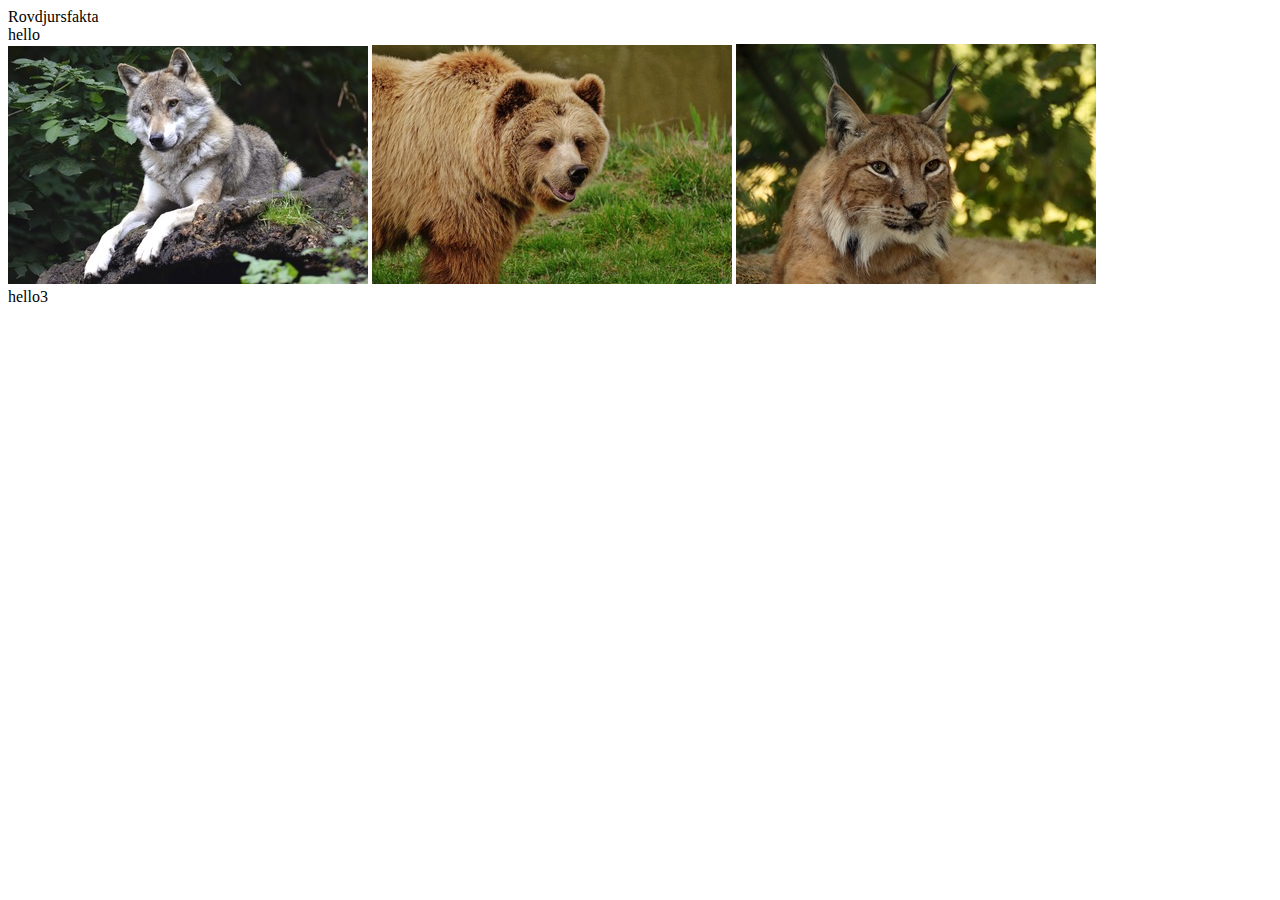
==== index.html @ 8d143e9d "Skapat grid och lagt till bilder (sidlänkar)" ====
<!DOCTYPE html>
<html lang="en">
<head>
    <meta charset="UTF-8">
    <meta name="viewport" content="width=device-width, initial-scale=1.0">
    <meta http-equiv="X-UA-Compatible" content="ie=edge">
    <link rel="stylesheet" type="text/css" href="css/style.css">
    <title>Rovdjur</title>
</head>

<div id="mobilsida">

<body>
    <!-- Denna fil skall alltid heta index.html och är den första filen på en hemsida -->
<header>
    Rovdjursfakta
</header>
<nav>
    <!-- bild och sökbar --> hello</nav> 
<main>
    <!-- klickbara bilder som länkar till andra sidor-->
    <img src="img/wolf3.jpg">
    <img src="img/bear3.jpg">
    <img src="img/lynx3.jpg">
</main>
<footer>
    <!-- random info? kontakt?--> hello3
</footer>
    <script src="js/script.js"></script>
</body>
</div>
</html>
---- css/style.css ----
@media only screen and (max-width: 600px) {
#mobilsida  {
   display: grid;
   grid-template-areas:
   'hd'
   'nv'
   'mn'
   'ft';
   height: 150vh;
  
}

body {
    background-color: #9BA994;
}

header {
    grid-area: hd;
    background-color: #EBF3E8;
    font-family: 'Gill Sans', 'Gill Sans MT', Calibri, 'Trebuchet MS', sans-serif;
    height: 100px;
}

nav {
    grid-area: nv;
    background-color: #C7D9BF;
    height: 50px;
}

main {
    grid-area: mn;
    height: 733px;
}

footer {
    grid-area: ft;
    background-color: #EBF3E8;
    height: 150px;
}
}
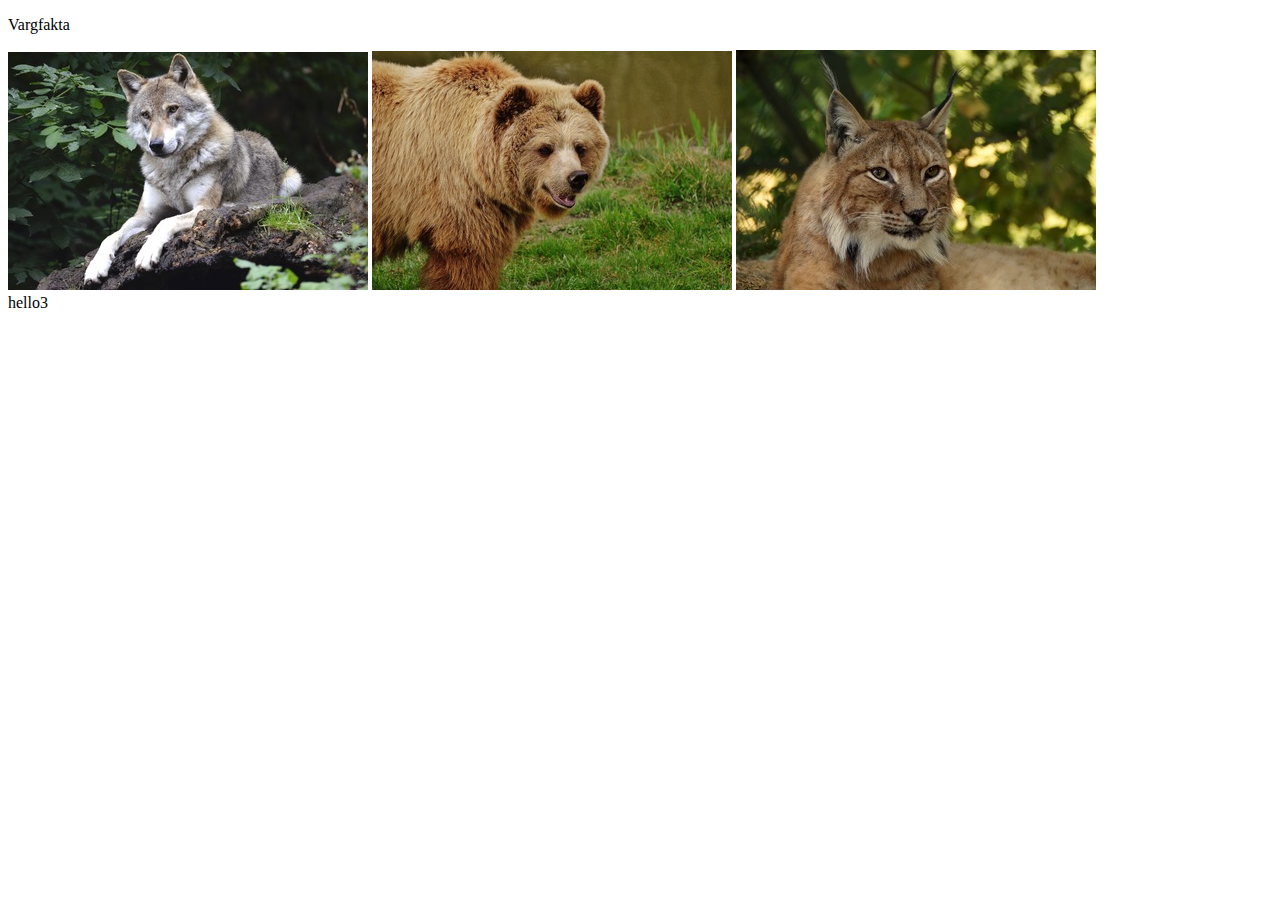
==== commit fa0b2fa0: "La till hemsidor, bort main, layoutfix" ====
--- a/index.html
+++ b/index.html
@@ -13,16 +13,15 @@
 <body>
     <!-- Denna fil skall alltid heta index.html och är den första filen på en hemsida -->
 <header>
-    Rovdjursfakta
+    <p>Vargfakta</p>
 </header>
 <nav>
-    <!-- bild och sökbar --> hello</nav> 
-<main>
-    <!-- klickbara bilder som länkar till andra sidor-->
-    <img src="img/wolf3.jpg">
-    <img src="img/bear3.jpg">
-    <img src="img/lynx3.jpg">
-</main>
+    <!-- bild och sökbar -->
+    <a href="wolf.html"><img src="img/wolf3.jpg"></a>
+    <a href="bear.html"><img src="img/bear3.jpg"></a>
+    <a href="lynx.html"><img src="img/lynx3.jpg"></a>
+</nav> 
+
 <footer>
     <!-- random info? kontakt?--> hello3
 </footer>
--- a/css/style.css
+++ b/css/style.css
@@ -4,7 +4,7 @@
    grid-template-areas:
    'hd'
    'nv'
-   'mn'
+   'nv'
    'ft';
    height: 150vh;
   
@@ -12,24 +12,34 @@
 
 body {
     background-color: #9BA994;
+    margin: 0px;
 }
 
 header {
     grid-area: hd;
-    background-color: #EBF3E8;
+    background-color: #EBF3E8; 
+    height: 100px;
+    margin: 0px 0px 7px 0px;
+
+}
+
+p {
     font-family: 'Gill Sans', 'Gill Sans MT', Calibri, 'Trebuchet MS', sans-serif;
-    height: 100px;
+    font-size: 50px;
+    text-align: center;
+    margin: 20px 20px 20px 20px;
+
 }
 
 nav {
     grid-area: nv;
-    background-color: #C7D9BF;
-    height: 50px;
+    height: 733px;
+    margin: 1px 3px 1px 8px;
 }
 
 main {
     grid-area: mn;
-    height: 733px;
+    
 }
 
 footer {
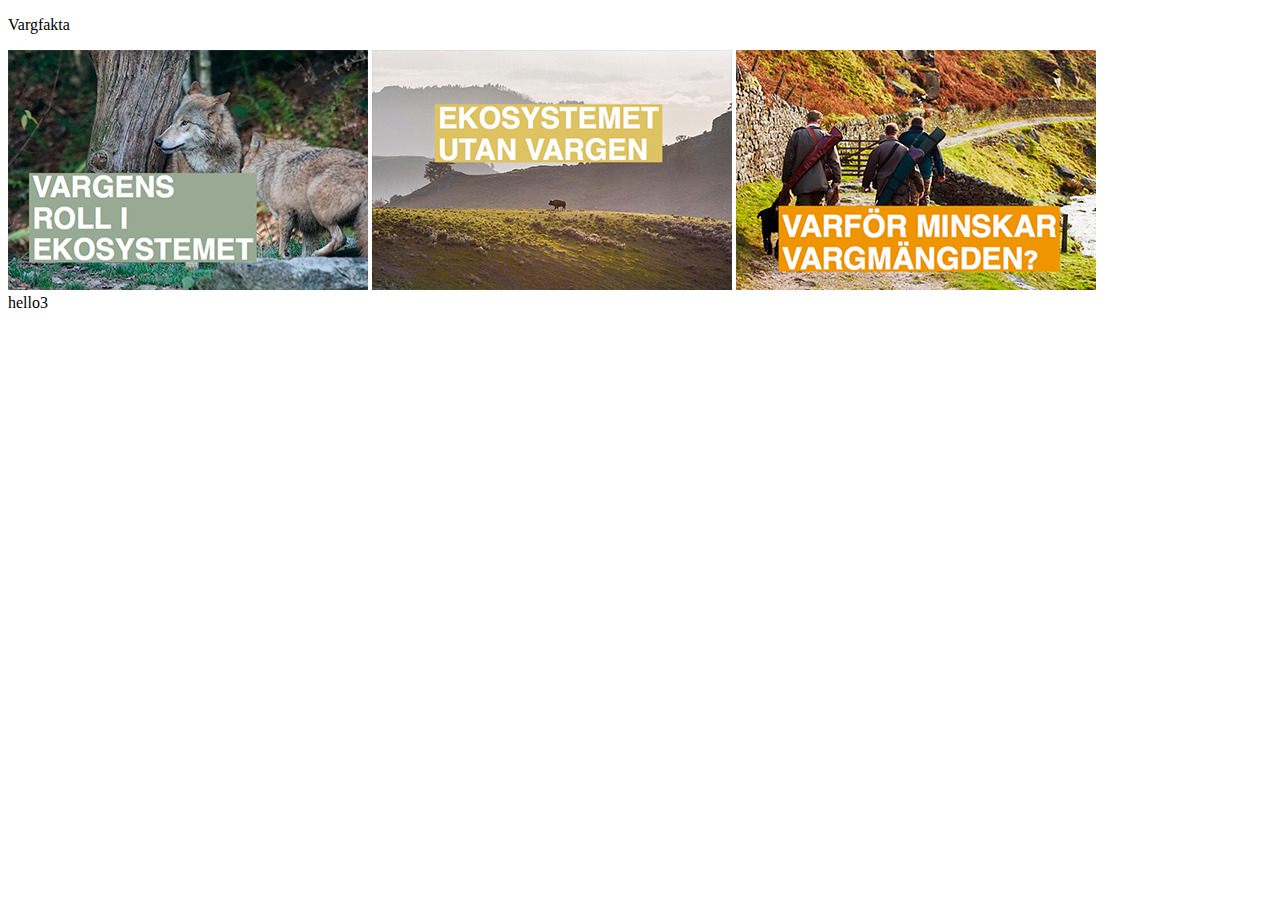
==== commit 44755cdb: "Rätt bilder med text!" ====
--- a/index.html
+++ b/index.html
@@ -17,9 +17,9 @@
 </header>
 <nav>
     <!-- bild och sökbar -->
-    <a href="wolf.html"><img src="img/wolf3.jpg"></a>
-    <a href="bear.html"><img src="img/bear3.jpg"></a>
-    <a href="lynx.html"><img src="img/lynx3.jpg"></a>
+    <a href="wolf.html"><img src="img/wolfforest3.jpg"></a>
+    <a href="without.html"><img src="img/utanvarg2.jpg"></a>
+    <a href="why.html"><img src="img/vargwhy.jpg"></a>
 </nav> 
 
 <footer>
--- a/css/style.css
+++ b/css/style.css
@@ -6,12 +6,14 @@
    'nv'
    'nv'
    'ft';
-   height: 150vh;
+   height: 155vh;
   
 }
 
 body {
-    background-color: #9BA994;
+    /*background-color: #9BA994;*/
+    background: rgb(155,169,148);
+    background: linear-gradient(180deg, rgba(155,169,148,1) 0%, rgba(213,194,104,1) 46%, rgba(217,147,12,1) 100%);
     margin: 0px;
 }
 
@@ -33,7 +35,7 @@
 
 nav {
     grid-area: nv;
-    height: 733px;
+    height: 736px;
     margin: 1px 3px 1px 8px;
 }
 
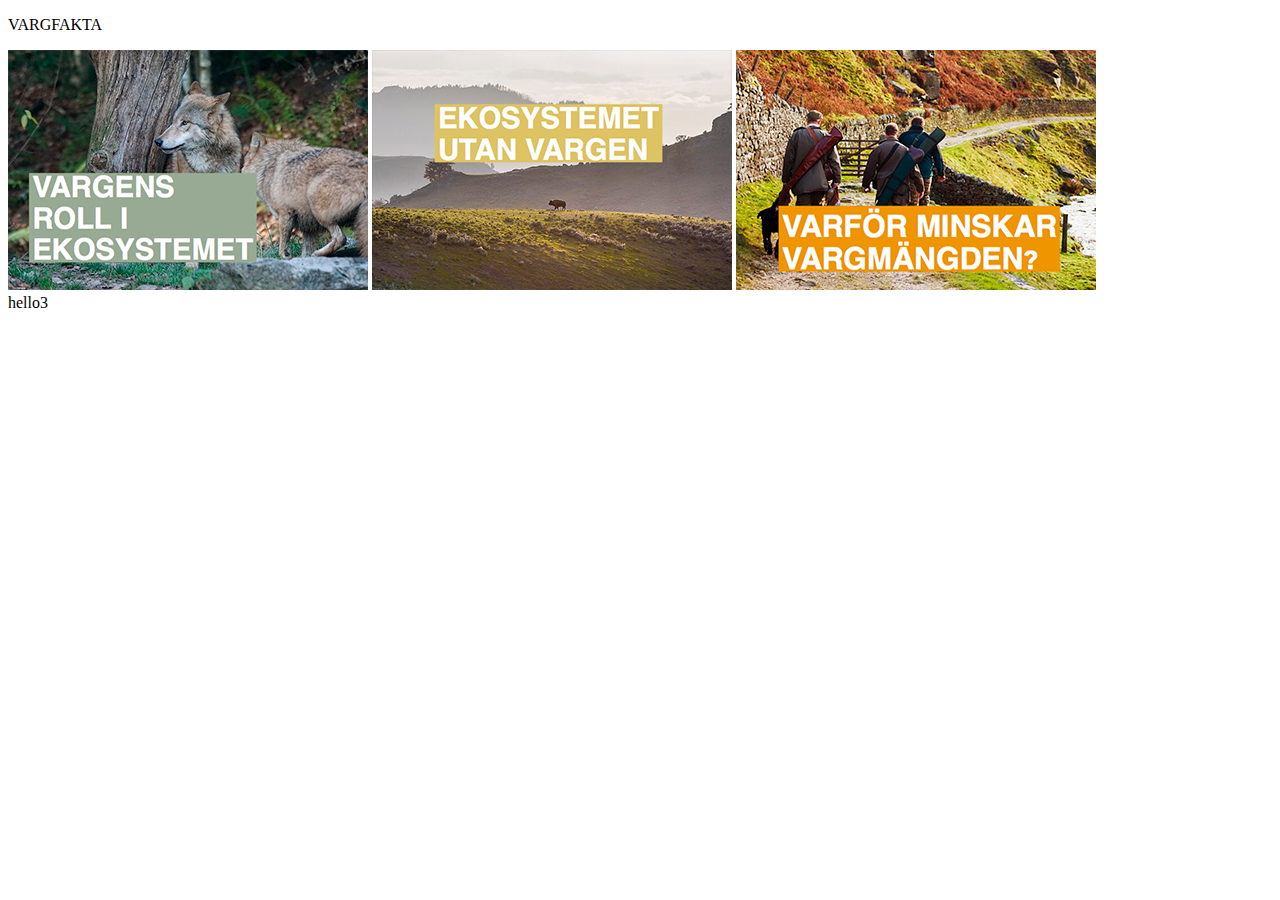
==== commit a7d4bfa2: "Fixat "vargens roll" hemsida" ====
--- a/index.html
+++ b/index.html
@@ -13,13 +13,15 @@
 <body>
     <!-- Denna fil skall alltid heta index.html och är den första filen på en hemsida -->
 <header>
-    <p>Vargfakta</p>
+    <p>VARGFAKTA</p>
 </header>
 <nav>
     <!-- bild och sökbar -->
-    <a href="wolf.html"><img src="img/wolfforest3.jpg"></a>
-    <a href="without.html"><img src="img/utanvarg2.jpg"></a>
-    <a href="why.html"><img src="img/vargwhy.jpg"></a>
+    <div class="bilder">
+        <a href="wolf.html"><img src="img/wolfforest3.jpg"></a>
+        <a href="without.html"><img src="img/utanvarg2.jpg"></a>
+        <a href="why.html"><img src="img/vargwhy.jpg"></a>
+    </div>
 </nav> 
 
 <footer>
--- a/css/style.css
+++ b/css/style.css
@@ -12,9 +12,8 @@
 
 body {
     /*background-color: #9BA994;*/
-    background: rgb(155,169,148);
-    background: linear-gradient(180deg, rgba(155,169,148,1) 0%, rgba(213,194,104,1) 46%, rgba(217,147,12,1) 100%);
     margin: 0px;
+    background: linear-gradient(180deg, rgba(155,169,148,1) 0%, rgba(213,194,104,1) 46%, rgb(207, 120, 6) 100%);
 }
 
 header {
@@ -30,13 +29,19 @@
     font-size: 50px;
     text-align: center;
     margin: 20px 20px 20px 20px;
+    font-style: bold;
 
 }
 
 nav {
     grid-area: nv;
     height: 736px;
-    margin: 1px 3px 1px 8px;
+    
+}
+
+.bilder {
+    margin: 0px 3px 0px 8px;
+
 }
 
 main {
@@ -49,4 +54,5 @@
     background-color: #EBF3E8;
     height: 150px;
 }
+
 }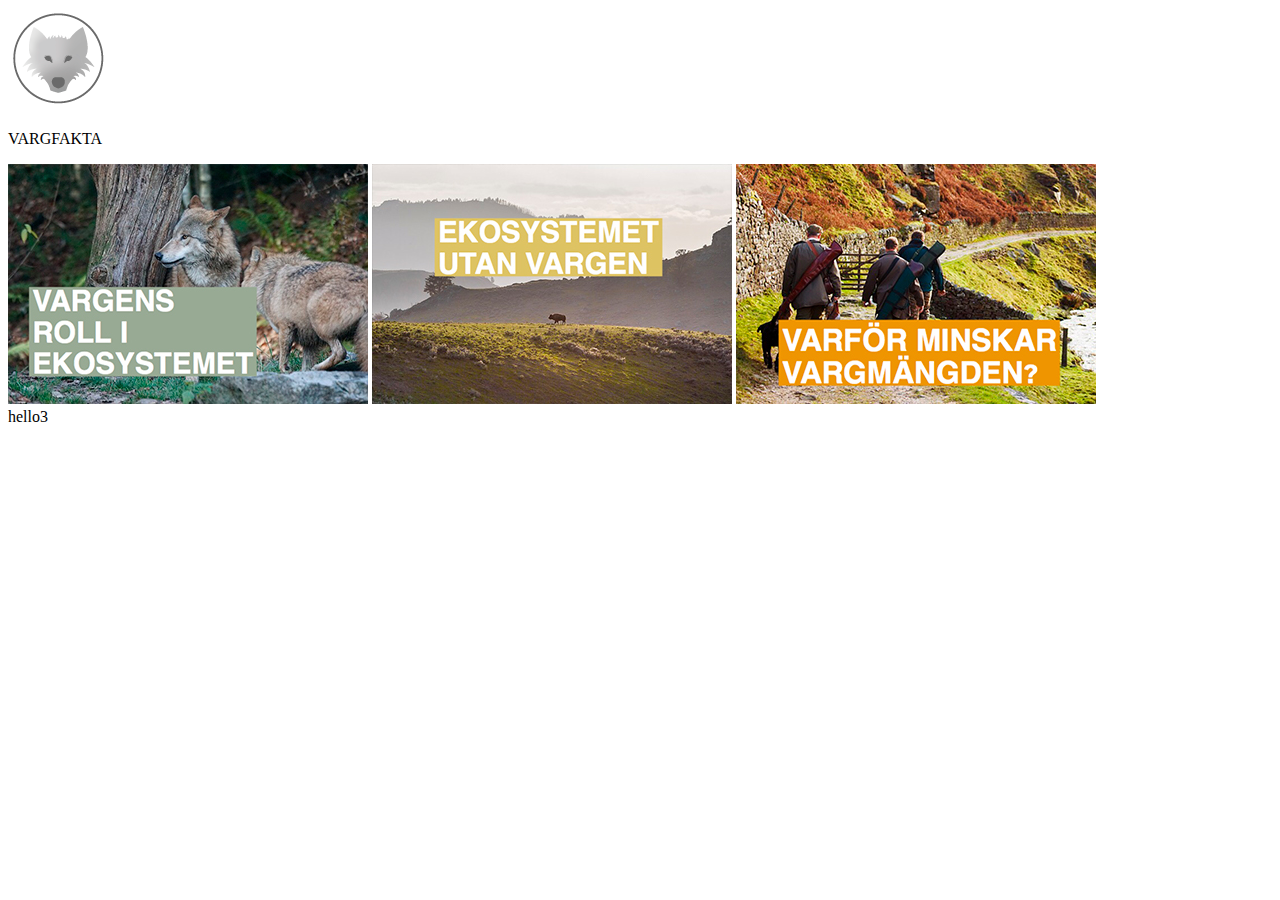
==== commit 13fb8780: "Logga, bakgrundsbilder på hemsida" ====
--- a/index.html
+++ b/index.html
@@ -13,6 +13,7 @@
 <body>
     <!-- Denna fil skall alltid heta index.html och är den första filen på en hemsida -->
 <header>
+    <img id="logga" src="img/ew2.png" >
     <p>VARGFAKTA</p>
 </header>
 <nav>
--- a/css/style.css
+++ b/css/style.css
@@ -26,11 +26,19 @@
 
 p {
     font-family: 'Gill Sans', 'Gill Sans MT', Calibri, 'Trebuchet MS', sans-serif;
-    font-size: 50px;
-    text-align: center;
-    margin: 20px 20px 20px 20px;
-    font-style: bold;
+    font-size: 45px;
+    font-weight: 3000px;
+    display: inline;
+    position: relative;
+    top:-33px;
+    margin: 5px;
 
+}
+
+#logga {
+    margin: 0px;
+    display:inline;
+    
 }
 
 nav {
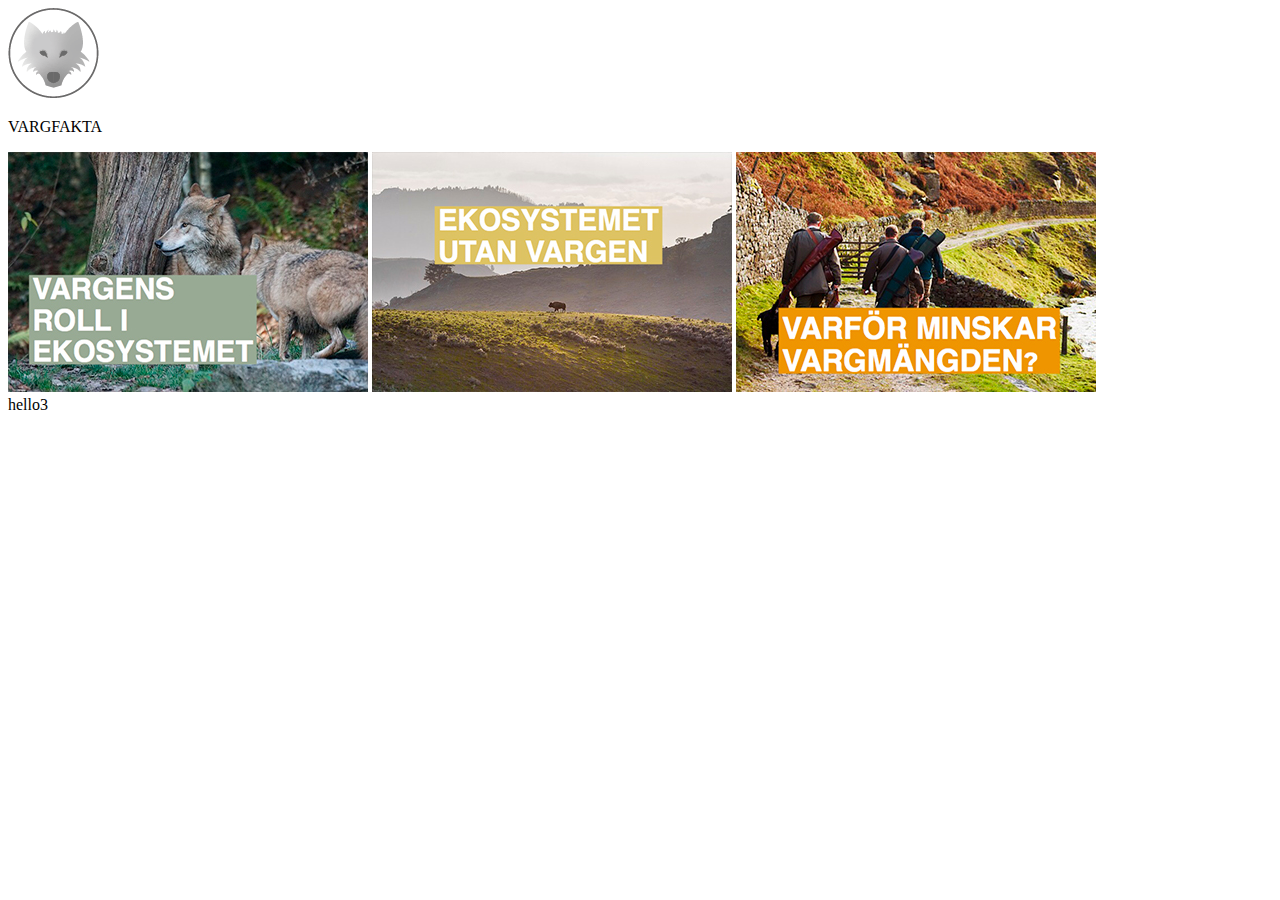
==== commit f752f1c4: "Headers och layout för de andra hemsidorna" ====
--- a/index.html
+++ b/index.html
@@ -13,7 +13,7 @@
 <body>
     <!-- Denna fil skall alltid heta index.html och är den första filen på en hemsida -->
 <header>
-    <img id="logga" src="img/ew2.png" >
+        <a href="index.html"><img id="logga" src="img/wolflogga2.png"></a>
     <p>VARGFAKTA</p>
 </header>
 <nav>
--- a/css/style.css
+++ b/css/style.css
@@ -30,15 +30,17 @@
     font-weight: 3000px;
     display: inline;
     position: relative;
-    top:-33px;
-    margin: 5px;
+    top:-25px;
+    margin: 15px;
 
 }
 
 #logga {
     margin: 0px;
     display:inline;
-    
+    position: relative;
+    right: -10px;
+    top: 5px;
 }
 
 nav {
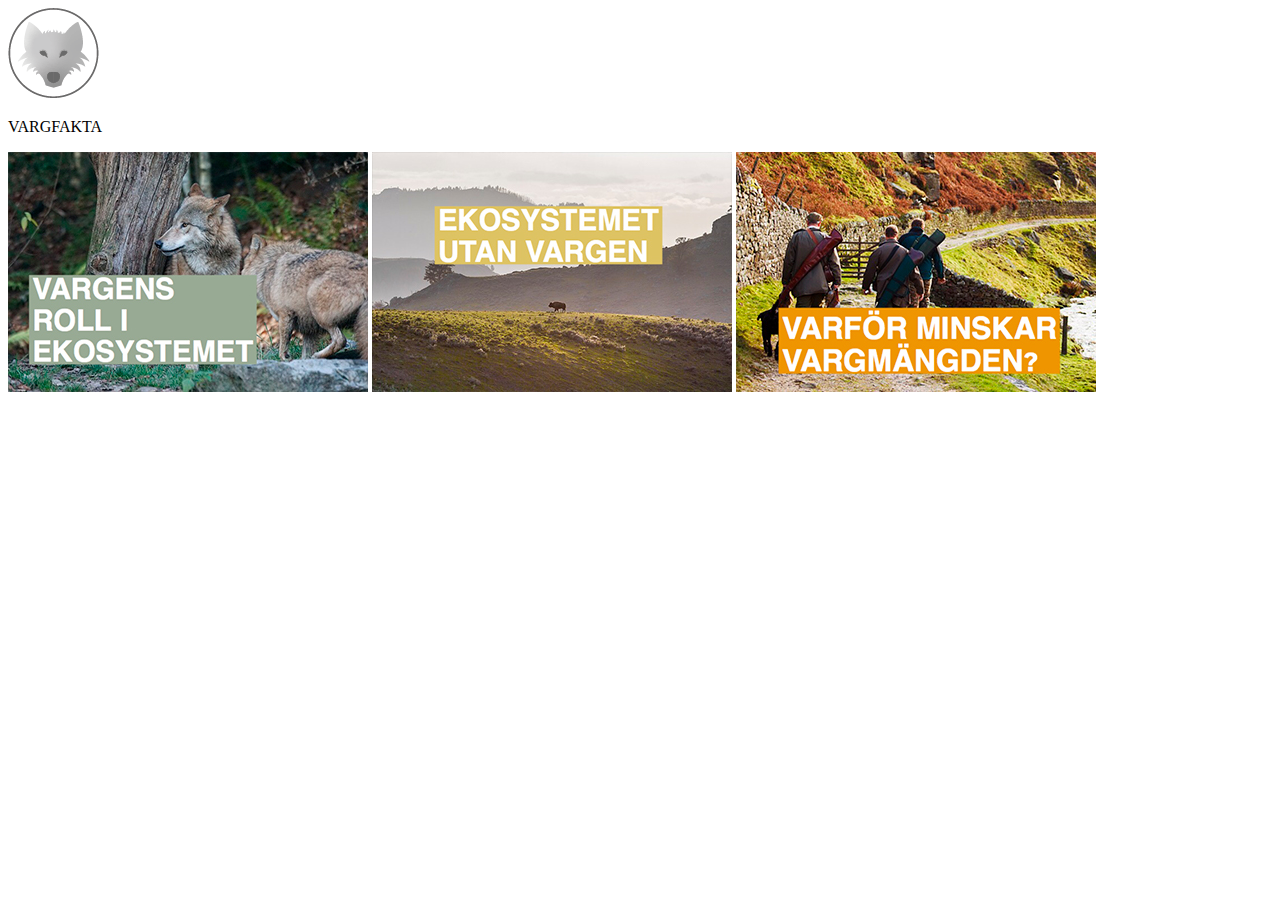
==== commit 9419331f: "Nevermind, nu är den klar :)" ====
--- a/index.html
+++ b/index.html
@@ -26,7 +26,7 @@
 </nav> 
 
 <footer>
-    <!-- random info? kontakt?--> hello3
+    <!-- random info? kontakt?--> 
 </footer>
     <script src="js/script.js"></script>
 </body>
